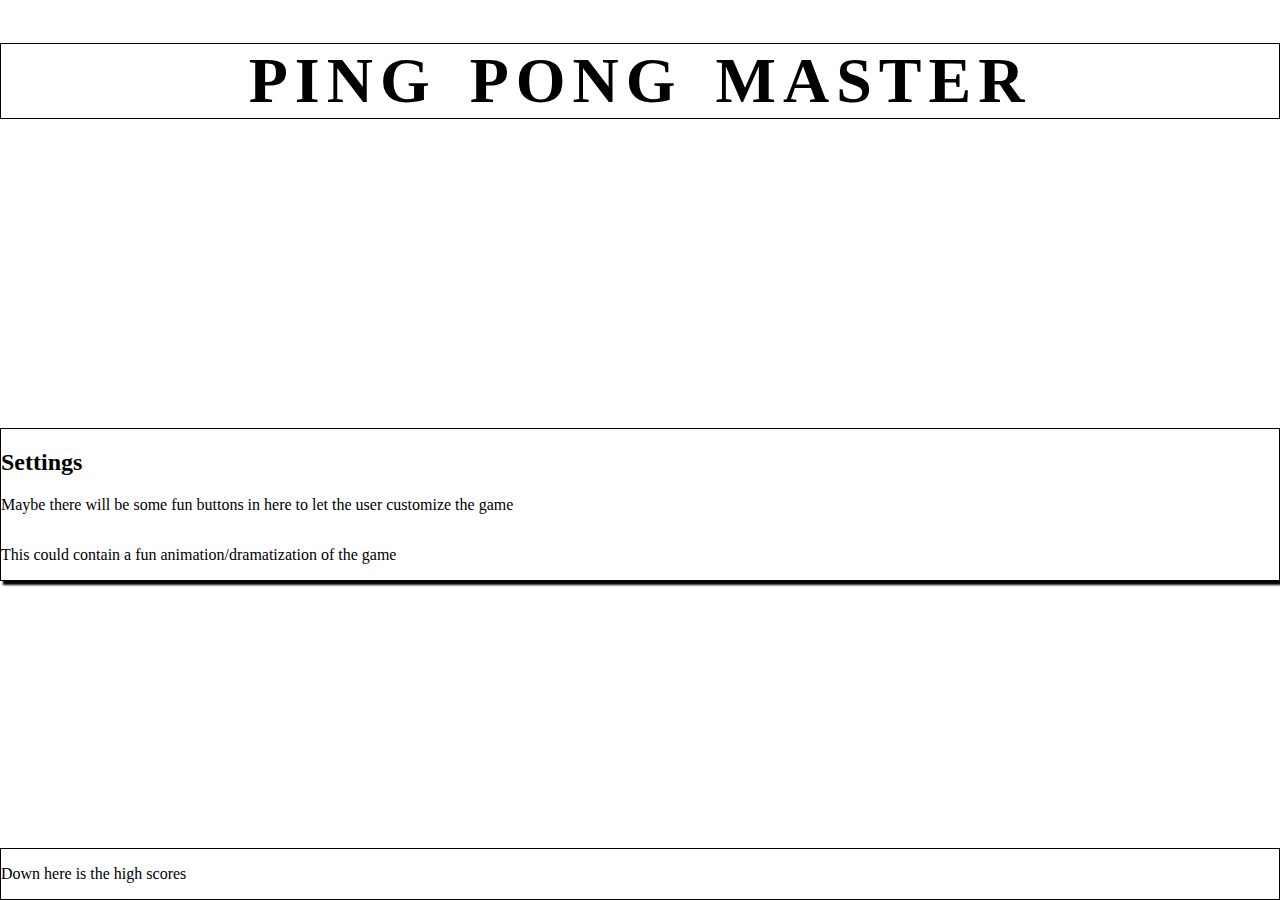
==== menu.html @ 8d001bd2 "created skeleton for menu page" ====
<!DOCTYPE html>
<html>
<head>
  <title>PING PONG!</title>
  <link rel="stylesheet" href="silly.css">
</head>
<body>
  <h1>PING PONG MASTER</h1>
  <div class="container">
    <div id="settings">
      <h2>Settings</h2>
        <p> Maybe there will be some fun buttons in here to let the user customize the game</p>
    </div>
    <div id="fun-animation">
      <p> This could contain a fun animation/dramatization of the game</p>
    </div>
  </div>
  <div id="score"><p>Down here is the high scores</p></div>
</body>
</html>
---- silly.css ----
body {
    padding: 0;
    margin: 0;
    box-sizing: border-box;
    
    height: 100vh;
    width: 100vw;

    display: grid;
    grid-template-areas: 
    "h h h"
    "b b b"
    "f f f";

    align-content: space-between;
}

body > * {
    border: solid black 1px;
}

h1 {
    text-align: center;
    font-size: 4em;
    letter-spacing: 7px;
    word-spacing: 10px;
    grid-area: h;
}

#score {
    grid-area: f;
}

.container {
    grid-area: b;
    display: flex;
    flex-direction: column;
    box-shadow: 3px 4px 2px black;
}
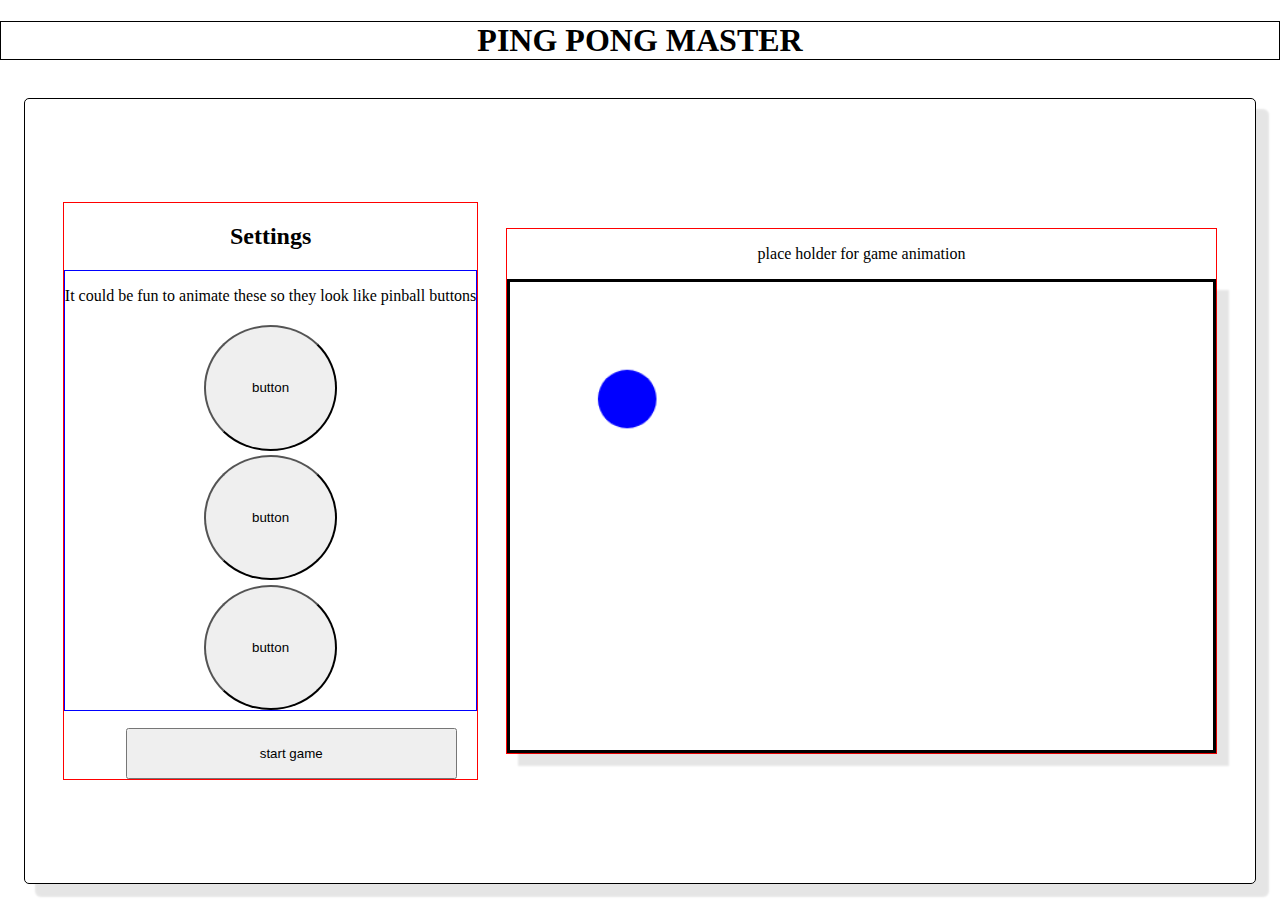
==== commit 086a409a: "added silly animation and placeholder buttons" ====
--- a/menu.html
+++ b/menu.html
@@ -9,12 +9,22 @@
   <div class="container">
     <div id="settings">
       <h2>Settings</h2>
-        <p> Maybe there will be some fun buttons in here to let the user customize the game</p>
+      <div id="button-panel">
+        <p> It could be fun to animate these so they look like pinball buttons </p>
+        <input class="menu-button" type="button" value="button"/>
+        <input class="menu-button" type="button" value="button"/>
+        <input class="menu-button" type="button" value="button"/>
+      </div>
+      <div>
+        <input class="start-button" type="button" value="start game">
+      </div>
     </div>
-    <div id="fun-animation">
-      <p> This could contain a fun animation/dramatization of the game</p>
+    <div id="animation">
+      <p> place holder for game animation </p>
+      <canvas id="game-animation" width="600" height="400"  style="border:3px solid #000000; box-shadow: 12px 12px 2px 1px rgba(0, 0, 0, .1);"></canvas>
     </div>
   </div>
-  <div id="score"><p>Down here is the high scores</p></div>
 </body>
-</html>+</html>
+
+<script src="menu-pong.js"></script>--- a/silly.css
+++ b/silly.css
@@ -6,13 +6,10 @@
     height: 100vh;
     width: 100vw;
 
-    display: grid;
-    grid-template-areas: 
-    "h h h"
-    "b b b"
-    "f f f";
-
-    align-content: space-between;
+    max-height: 100vh;
+    
+    display: flex;
+    flex-direction: column;
 }
 
 body > * {
@@ -21,19 +18,58 @@
 
 h1 {
     text-align: center;
-    font-size: 4em;
-    letter-spacing: 7px;
-    word-spacing: 10px;
     grid-area: h;
-}
-
-#score {
-    grid-area: f;
 }
 
 .container {
     grid-area: b;
     display: flex;
+    flex-direction: row;
+    justify-content: space-around;
+    align-items: center;
+    height: 100%;
+    box-shadow: 12px 12px 2px 1px rgba(0, 0, 0, .1);
+    padding: 1rem 1.5em;
+    margin: 1rem 1.5rem;
+    border-radius: 5px;
+}
+
+.container > * {
+    border: solid red 1px;
+}
+
+.menu-button {
+    width: 10em;
+    padding: 4em 3em;
+    border-radius: 50%;
+    margin: auto;
+    margin-top: 1%;
+}
+
+#button-panel {
+    border: solid blue 1px;
+    display: flex;
     flex-direction: column;
-    box-shadow: 3px 4px 2px black;
+    justify-self: center;
+    justify-items: center;
+    align-content: space-around;
+}
+
+#animation {
+    display: flex;
+    flex-direction: column;
+    justify-items: center;
+    text-align: center;
+    width: 60%;
+}
+
+.start-button {
+    width: 80%;
+    padding: 1rem;
+    margin-left: 10%;    
+    margin-top: 4%;
+}
+
+#settings {
+    text-align: center;
 }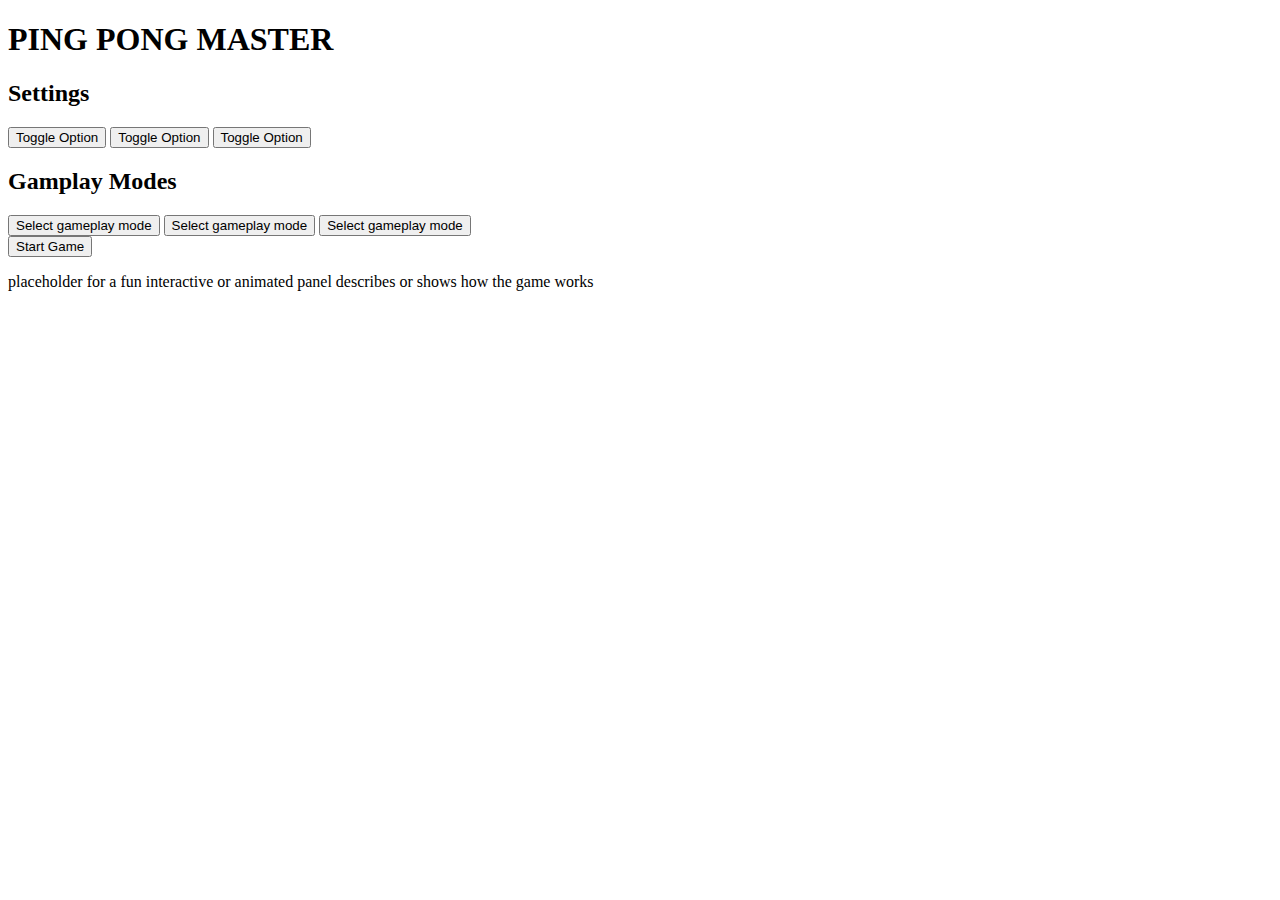
==== commit 57eb940c: "updated formatting and variable names to make more sense" ====
--- a/menu.html
+++ b/menu.html
@@ -2,29 +2,35 @@
 <html>
 <head>
   <title>PING PONG!</title>
-  <link rel="stylesheet" href="silly.css">
 </head>
 <body>
-  <h1>PING PONG MASTER</h1>
-  <div class="container">
-    <div id="settings">
-      <h2>Settings</h2>
-      <div id="button-panel">
-        <p> It could be fun to animate these so they look like pinball buttons </p>
-        <input class="menu-button" type="button" value="button"/>
-        <input class="menu-button" type="button" value="button"/>
-        <input class="menu-button" type="button" value="button"/>
+  <header>
+    <h1>PING PONG MASTER</h1>
+  </header>
+  <main>
+    <!-- I don't know if we will have both gameplay options -->
+    <!-- and settings, but I included both just in case -->
+    <section class="control-panel">
+      <div class="settings">
+        <h2>Settings</h2>
+        <button class="settings-button"> Toggle Option </button>
+        <button class="settings-button"> Toggle Option </button>
+        <button class="settings-button"> Toggle Option </button>
       </div>
-      <div>
-        <input class="start-button" type="button" value="start game">
+      <div class="gameplay-modes">
+        <h2> Gamplay Modes</h2>
+        <button class="play-mode-button"> Select gameplay mode </button>
+        <button class="play-mode-button"> Select gameplay mode </button>
+        <button class="play-mode-button"> Select gameplay mode </button>
       </div>
-    </div>
-    <div id="animation">
-      <p> place holder for game animation </p>
-      <canvas id="game-animation" width="600" height="400"  style="border:3px solid #000000; box-shadow: 12px 12px 2px 1px rgba(0, 0, 0, .1);"></canvas>
-    </div>
-  </div>
+    </section>
+    <section class="start-panel">
+      <!-- start button, redirects to index page on click -->
+      <button class="start-button" onclick="document.location='index.html'"> Start Game </button>
+    </section>
+    <section class="gameplay-animation-panel">
+      <p> placeholder for a fun interactive or animated panel describes or shows how the game works </p>
+    </section>
+  </main>
 </body>
-</html>
-
-<script src="menu-pong.js"></script>+</html>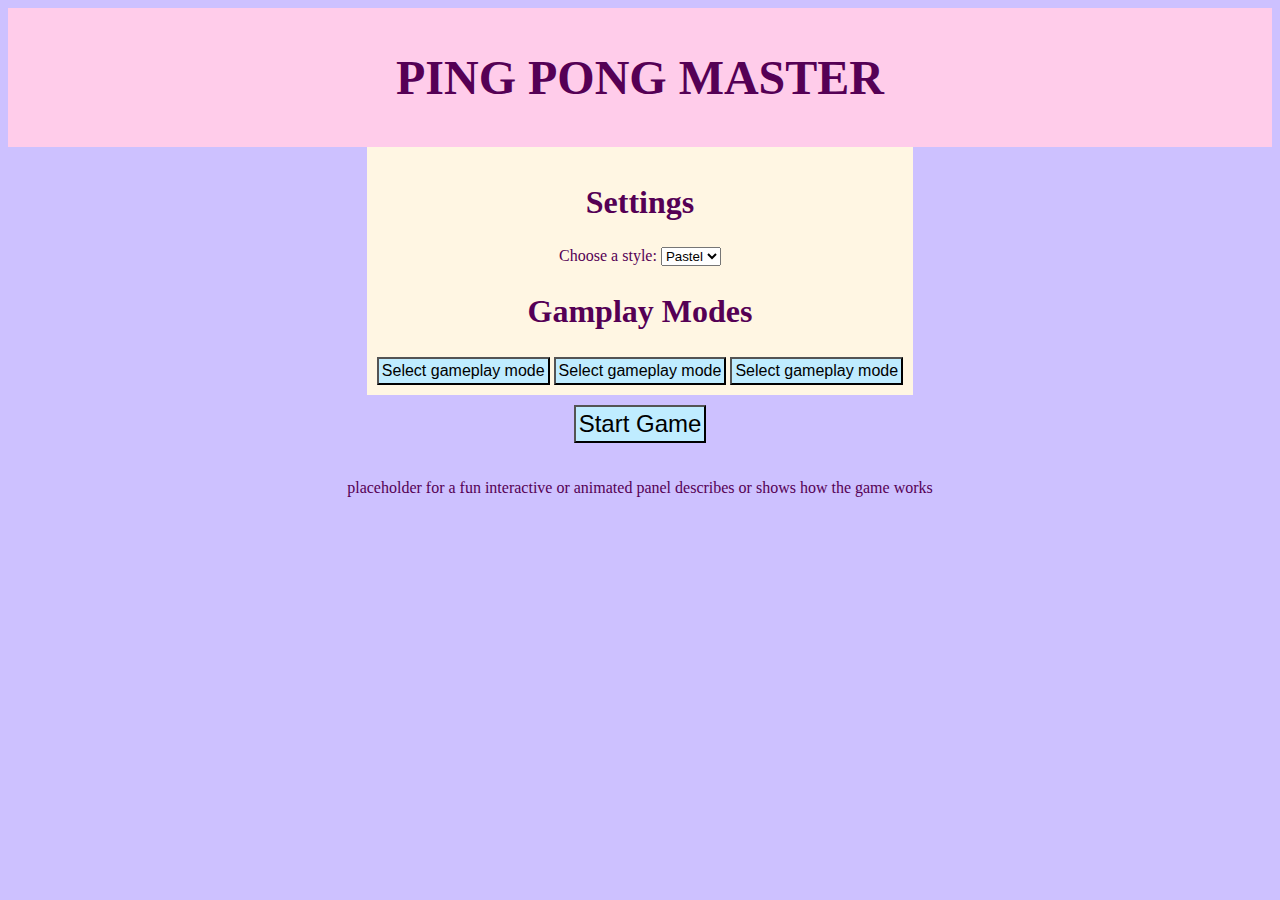
==== commit 74924fa0: "dark mode and main menu swaps styles" ====
--- a/menu.html
+++ b/menu.html
@@ -2,6 +2,8 @@
 <html>
 <head>
   <title>PING PONG!</title>
+  <link rel="stylesheet" href="styles/pastel/menu.css" id="styleSheet">
+  <script src="main.js"></script>
 </head>
 <body>
   <header>
@@ -10,12 +12,15 @@
   <main>
     <!-- I don't know if we will have both gameplay options -->
     <!-- and settings, but I included both just in case -->
+    <p id="currentStyle" hidden>pastel</p>
     <section class="control-panel">
       <div class="settings">
         <h2>Settings</h2>
-        <button class="settings-button"> Toggle Option </button>
-        <button class="settings-button"> Toggle Option </button>
-        <button class="settings-button"> Toggle Option </button>
+        <label for="styles">Choose a style:</label>
+        <select name="styles" id="styles" onchange="changeStyle()">
+          <option value="pastel" selected="selected">Pastel</option>
+          <option value="dark">Dark</option>
+        </select>
       </div>
       <div class="gameplay-modes">
         <h2> Gamplay Modes</h2>
@@ -33,4 +38,4 @@
     </section>
   </main>
 </body>
-</html>+</html>
--- a/styles/pastel/menu.css
+++ b/styles/pastel/menu.css
@@ -0,0 +1,41 @@
+header {
+  text-align: center;
+  background-color: rgb(255, 204, 234);
+  padding: 10px;
+  font-size: x-large;
+}
+
+h2 {
+  font-size: xx-large;
+}
+
+body {
+  background-color: rgb(205, 193, 255);
+  text-align: center;
+  color: rgb(85, 0, 85);
+}
+
+.control-panel {
+  padding: 10px;
+  background-color: rgb(255, 246, 227);
+  width: fit-content;
+  margin: auto;
+}
+
+.start-panel {
+  padding: 10px;
+}
+
+.gameplay-animation-panel {
+  padding: 10px;
+}
+
+button {
+  background-color: rgb(191, 236, 255);
+  padding: 3px;
+  font-size: medium;
+}
+
+.start-button {
+  font-size: x-large;
+}
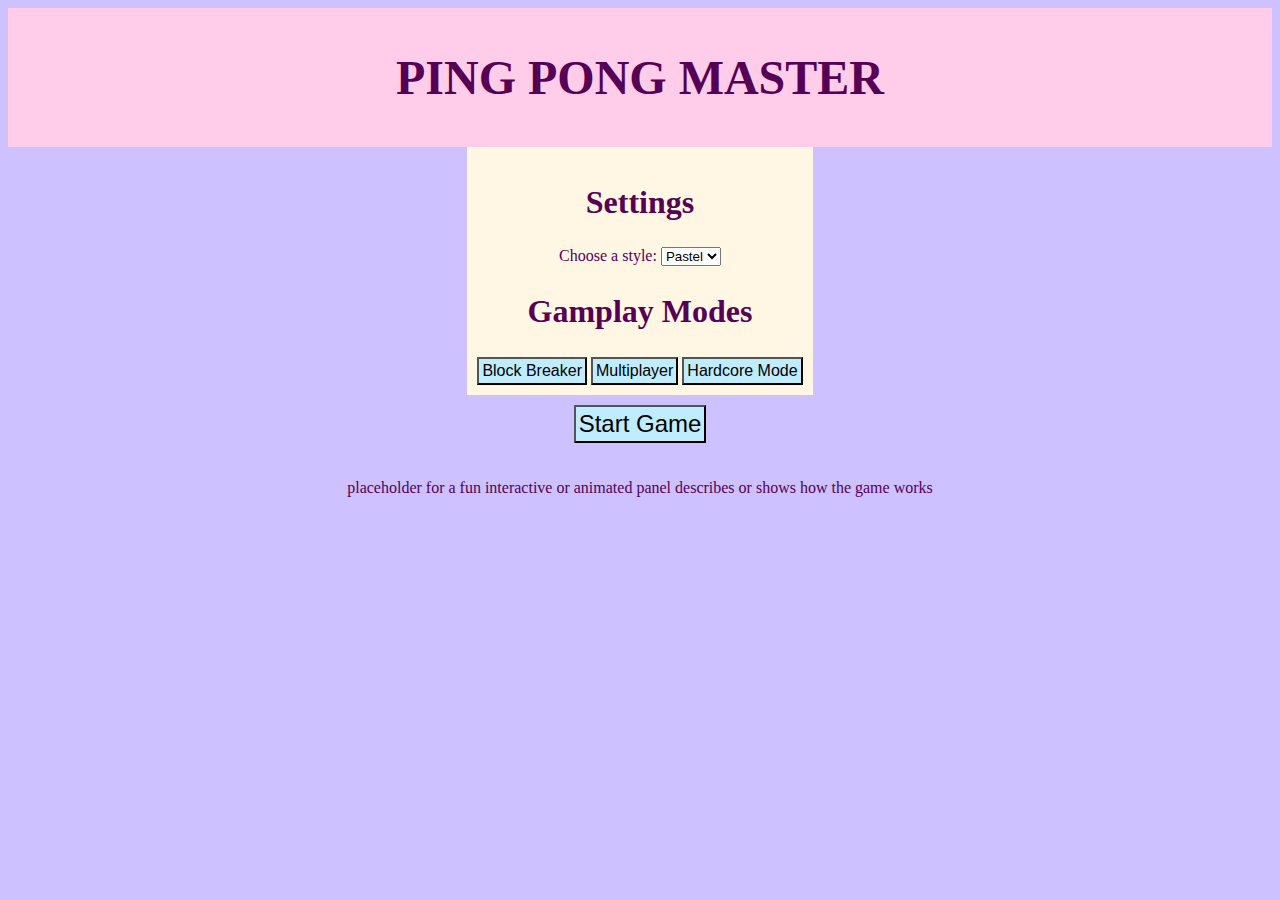
==== commit c24848d0: "initial gamemode selection commit. demos how to pass variables from the menu to the game" ====
--- a/menu.html
+++ b/menu.html
@@ -24,14 +24,14 @@
       </div>
       <div class="gameplay-modes">
         <h2> Gamplay Modes</h2>
-        <button class="play-mode-button"> Select gameplay mode </button>
-        <button class="play-mode-button"> Select gameplay mode </button>
-        <button class="play-mode-button"> Select gameplay mode </button>
+        <button class="play-mode-button" onclick="setMode(this, 'blockbreaker')"> Block Breaker </button>
+        <button class="play-mode-button" onclick="setMode(this, 'multiplayer')"> Multiplayer </button>
+        <button class="play-mode-button" onclick="setMode(this, 'hardcore')"> Hardcore Mode </button>
       </div>
     </section>
     <section class="start-panel">
       <!-- start button, redirects to index page on click -->
-      <button class="start-button" onclick="document.location='index.html'"> Start Game </button>
+      <button class="start-button" onclick="start()"> Start Game </button>
     </section>
     <section class="gameplay-animation-panel">
       <p> placeholder for a fun interactive or animated panel describes or shows how the game works </p>
